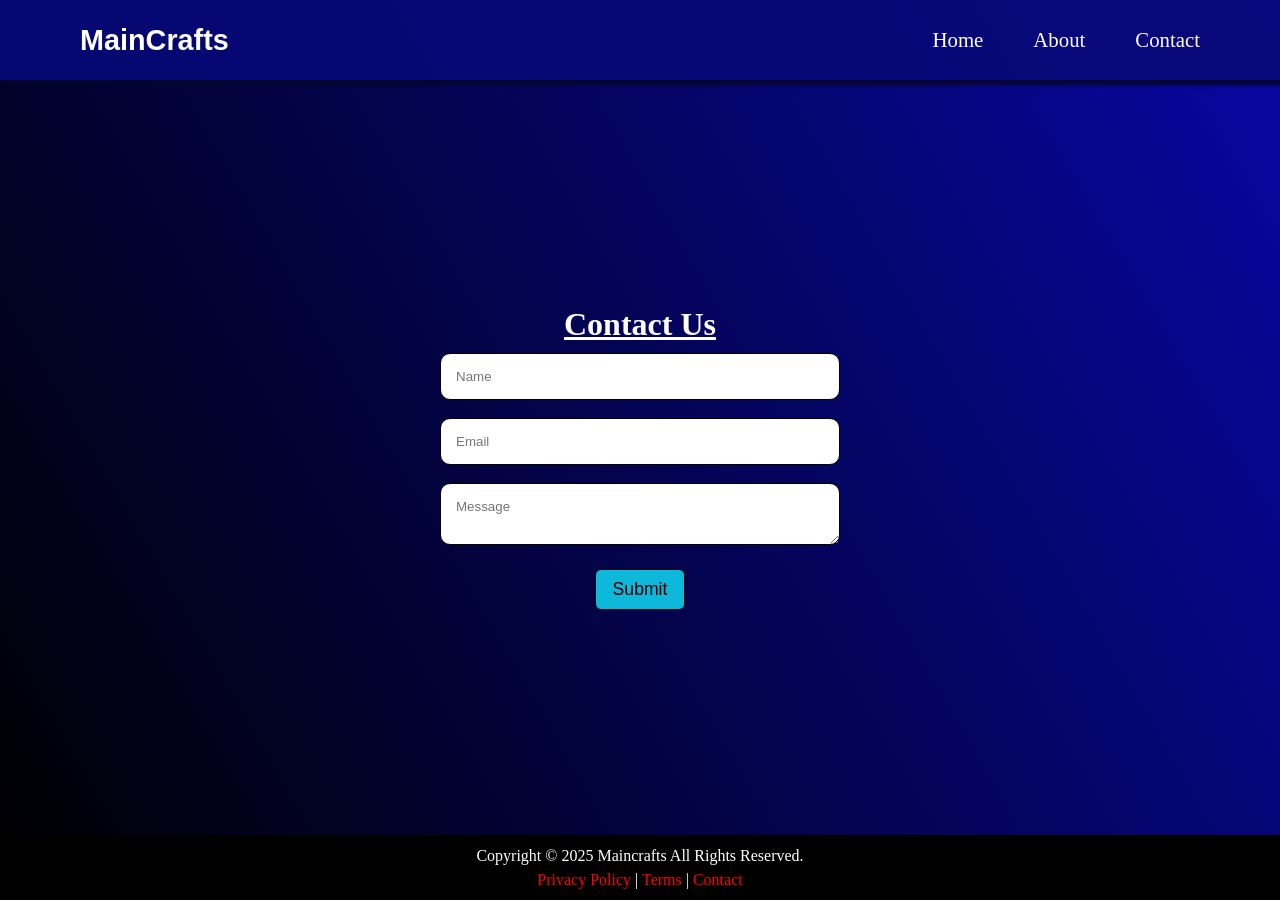
==== contact.html @ e046649c "contact-sec" ====
<!doctype html>
<html lang="en">
  <head>
    <meta charset="UTF-8" />
    <meta name="viewport" content="width=device-width, initial-scale=1.0" />
    <title>About</title>
    <link
      rel="stylesheet"
      href="https://cdnjs.cloudflare.com/ajax/libs/font-awesome/5.15.4/css/all.min.css"
    />

    <style>
      * {
        margin: 0;
        padding: 0;
        box-sizing: border-box;
      }

      body {
        display: flex;
        flex-direction: column;
        min-height: 100vh;
        background: linear-gradient(60deg, black, rgb(7, 7, 164));
        color: white;
      }

      nav {
        height: 60px;
        background-color: hsla(240, 88%, 25%, 0.911);
        box-shadow: 5px 5px 4px rgb(4, 6, 45);
        display: flex;
        justify-content: space-between;
        align-items: center;
        padding: 40px 80px;
      }

      .logo {
        font-size: 1.8rem;
        font-family: Arial, Helvetica, sans-serif;
        color: white;
        font-weight: 600;
      }

      nav ul {
        display: flex;
        list-style: none;
        gap: 50px;
      }

      nav ul li a {
        color: white;
        text-decoration: none;
        font-size: 1.3rem;
      }

      .form {
        display: flex;
        justify-content: center;
        align-items: center;
        flex-direction: column;
        flex: 1;
      }

      .form input,
      textarea {
        width: 400px;
        padding: 15px;
        outline: none;
        border-radius: 10px;
        outline: none;
        border: 1px solid black;
        font-family: Arial, Helvetica, sans-serif;
      }

      .form h1 {
        text-align: center;
        text-decoration: underline;
        margin-bottom: 10px;
      }

      .form button {
        margin-top: 20px;
        padding: 9px 17px;
        font-size: 1.1rem;
        cursor: pointer;
        background-color: rgb(13, 184, 218);
        border: 1.5px solid black;
        border-radius: 6px;
      }

      .form button:active {
        background-color: rgb(118, 207, 224);
      }

      .footer {
        height: 65px;
        background-color: black;
        display: flex;
        justify-content: center;
        align-items: center;
        color: white;
      }

      .footer-container {
        display: flex;
        justify-content: center;
        align-items: center;
        flex-direction: column;
        gap: 6px;
      }

      .footer-links a {
        text-decoration: none;
        color: red;
      }

      .menu-toggle {
        display: none;
        font-size: 1.8rem;
        color: white;
        cursor: pointer;
      }

      @media screen and (max-width: 600px) {
        nav {
          position: relative;
        }

        nav ul {
          display: none;
          flex-direction: column;
          background-color: hsla(240, 88%, 25%, 0.95);
          position: absolute;
          top: 60px;
          right: 0;
          width: 100%;
          text-align: center;
          padding: 20px 0;
        }

        nav ul.active {
          display: flex;
        }

        .menu-toggle {
          display: block;
        }

        .form input,
        textarea {
          max-width: 90%;
          margin: 0 auto;
          display: flex;
          justify-content: center;
          align-items: center;
        }
      }
      @media screen and (max-width: 345px) {
        nav {
          position: relative;
        }

        nav ul {
          display: none;
          flex-direction: column;
          background-color: hsla(240, 88%, 25%, 0.95);
          position: absolute;
          top: 60px;
          right: 0;
          width: 100%;
          text-align: center;
          padding: 20px 0;
        }

        nav ul.active {
          display: flex;
        }

        .menu-toggle {
          display: block;
        }

        .form input,
        .form textarea {
          max-width: 335px;
          margin: 0 auto;
        }
      }
    </style>
  </head>
  <body>
    <nav>
      <div class="logo">MainCrafts</div>
      <ul class="menu">
        <li><a href="index.html">Home</a></li>
        <li><a href="about.html">About</a></li>
        <li><a href="contact.html">Contact</a></li>
      </ul>
      <div class="menu-toggle">
        <i class="fas fa-bars"></i>
      </div>
    </nav>

    <div class="form">
      <h1>Contact Us</h1>
      <form action="">
        <input type="text" placeholder="Name" /><br /><br />
        <input type="text" placeholder="Email" /><br /><br />
        <textarea placeholder="Message"></textarea>
      </form>
      <button>Submit</button>
    </div>

    <footer class="footer">
      <div class="footer-container">
        <p>Copyright &copy 2025 Maincrafts All Rights Reserved.</p>

        <div class="footer-links">
          <a href="">Privacy Policy</a>
          <span>|</span>
          <a href="">Terms</a>
          <span>|</span>
          <a href="">Contact</a>
        </div>
      </div>
    </footer>
    <script src="scripts.js"></script>
  </body>
</html>
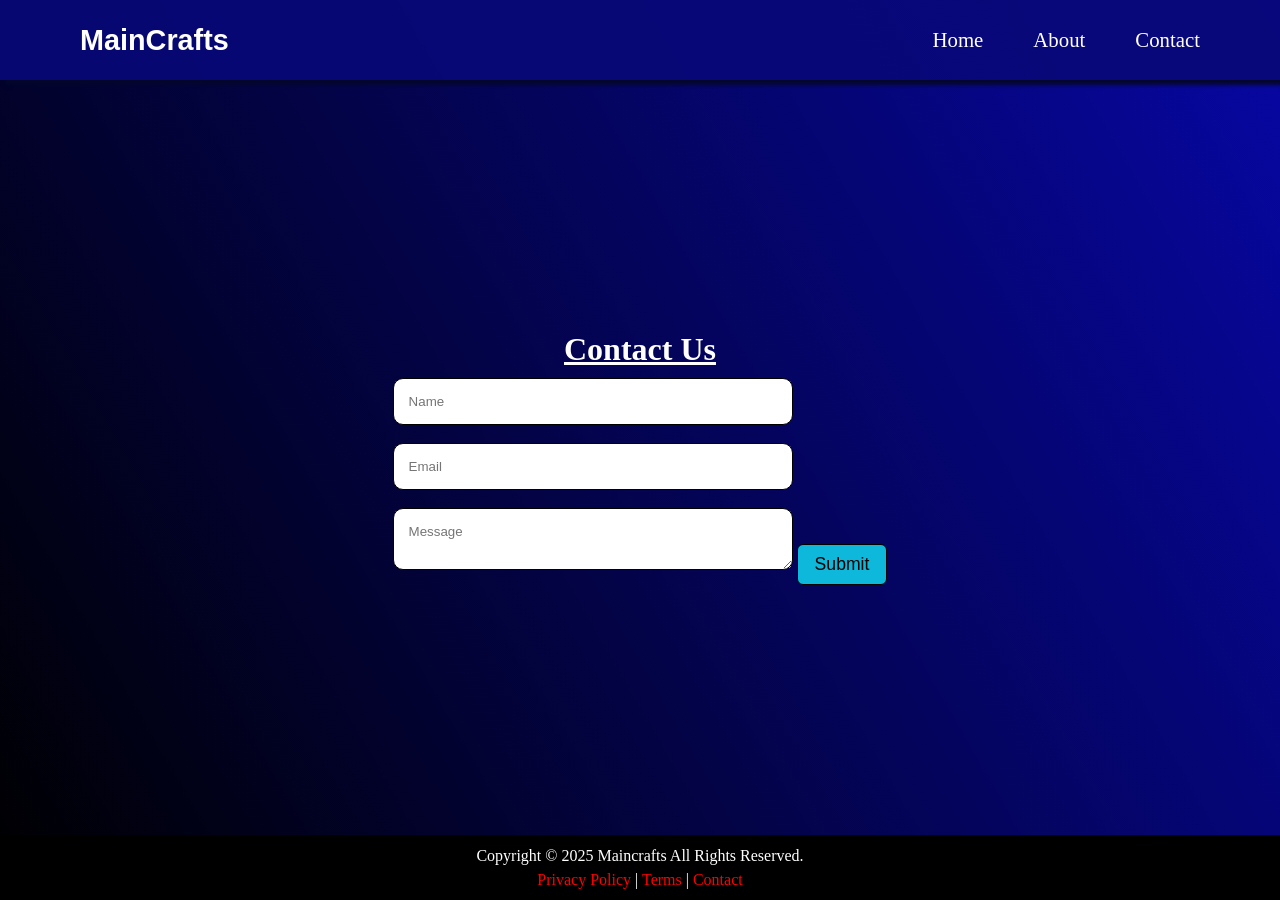
==== commit ba7cf0ae: "modified" ====
--- a/contact.html
+++ b/contact.html
@@ -3,7 +3,7 @@
   <head>
     <meta charset="UTF-8" />
     <meta name="viewport" content="width=device-width, initial-scale=1.0" />
-    <title>About</title>
+    <title>Contact</title>
     <link
       rel="stylesheet"
       href="https://cdnjs.cloudflare.com/ajax/libs/font-awesome/5.15.4/css/all.min.css"
@@ -203,12 +203,12 @@
 
     <div class="form">
       <h1>Contact Us</h1>
-      <form action="">
-        <input type="text" placeholder="Name" /><br /><br />
-        <input type="text" placeholder="Email" /><br /><br />
-        <textarea placeholder="Message"></textarea>
+      <form name="contactForm">
+        <input type="text" name="name" placeholder="Name" /><br /><br />
+        <input type="text" name="email" placeholder="Email" /><br /><br />
+        <textarea name="message" placeholder="Message"></textarea>
+        <button type="button" onclick="validateForm()">Submit</button>
       </form>
-      <button>Submit</button>
     </div>
 
     <footer class="footer">
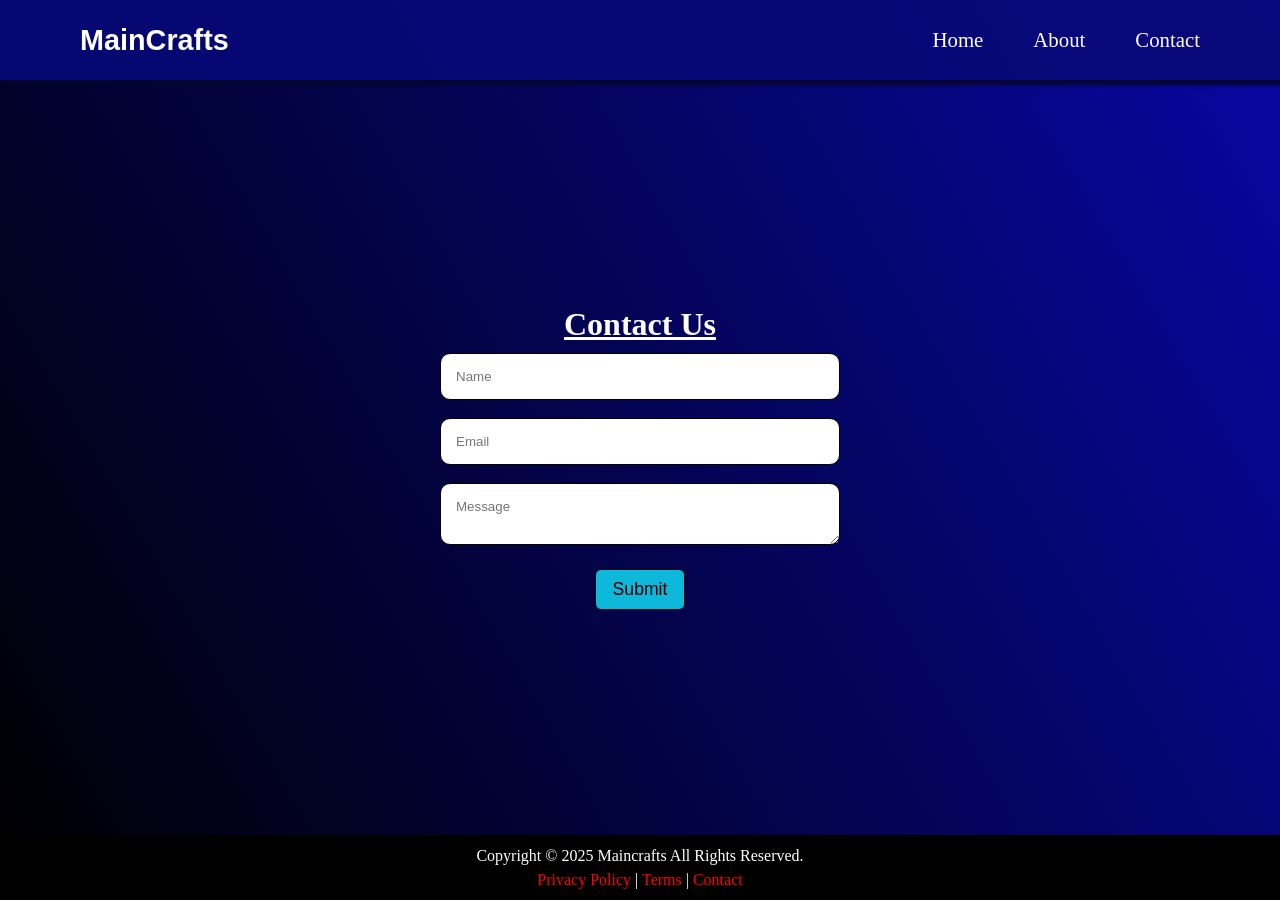
==== commit b5565979: "code modified" ====
--- a/contact.html
+++ b/contact.html
@@ -204,11 +204,25 @@
     <div class="form">
       <h1>Contact Us</h1>
       <form name="contactForm">
-        <input type="text" name="name" placeholder="Name" /><br /><br />
-        <input type="text" name="email" placeholder="Email" /><br /><br />
-        <textarea name="message" placeholder="Message"></textarea>
-        <button type="button" onclick="validateForm()">Submit</button>
+        <input
+          type="text"
+          name="name"
+          placeholder="Name"
+          class="name"
+        /><br /><br />
+        <input
+          type="text"
+          name="email"
+          placeholder="Email"
+          class="email"
+        /><br /><br />
+        <textarea
+          name="message"
+          placeholder="Message"
+          class="message"
+        ></textarea>
       </form>
+      <button type="button" class="btn">Submit</button>
     </div>
 
     <footer class="footer">
